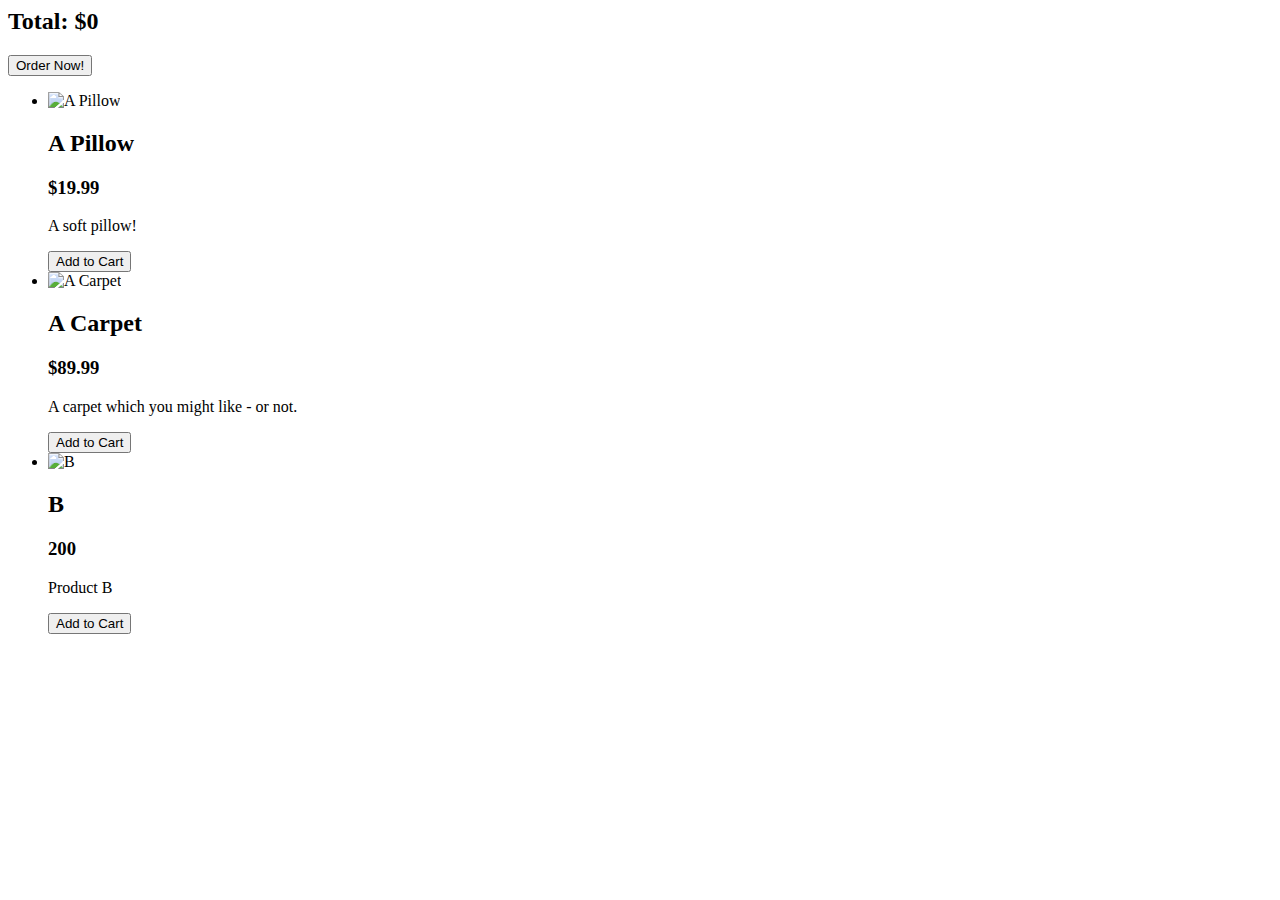
==== static.html @ 6ed29824 "add Step2 - Product Item" ====
<html lang="en">
  <head>
    <meta charset="UTF-8" />
    <meta name="viewport" content="width=device-width, initial-scale=1.0" />
    <meta http-equiv="X-UA-Compatible" content="ie=edge" />
    <title>Mini-Shop</title>
    <link rel="stylesheet" href="assets/styles/app.css" />
    <script src="https://ajax.googleapis.com/ajax/libs/jquery/3.6.4/jquery.min.js"></script>
    <script type="module" src="assets/scripts/app.js" defer></script>
    <link
      href="chrome-extension://idpbkophnbfijcnlffdmmppgnncgappc/css/content.css"
      rel="stylesheet"
      type="text/css"
    />
  </head>
  <body>
    <div id="app">
      <section class="cart">
        <h2>Total: $0</h2>
        <button>Order Now!</button>
      </section>
      <ul class="product-list" id="prod-list">
        <li class="product-item">
          <div>
            <img
              src="https://www.maxpixel.net/static/photo/2x/Soft-Pillow-Green-Decoration-Deco-Snuggle-1241878.jpg"
              alt="A Pillow"
            />
            <div class="product-item__content">
              <h2>A Pillow</h2>
              <h3>$19.99</h3>
              <p>A soft pillow!</p>
              <button>Add to Cart</button>
            </div>
          </div>
        </li>
        <li class="product-item">
          <div>
            <img
              src="https://upload.wikimedia.org/wikipedia/commons/thumb/7/71/Ardabil_Carpet.jpg/397px-Ardabil_Carpet.jpg"
              alt="A Carpet"
            />
            <div class="product-item__content">
              <h2>A Carpet</h2>
              <h3>$89.99</h3>
              <p>A carpet which you might like - or not.</p>
              <button>Add to Cart</button>
            </div>
          </div>
        </li>
      </ul>
    </div>
  </body>
</html>
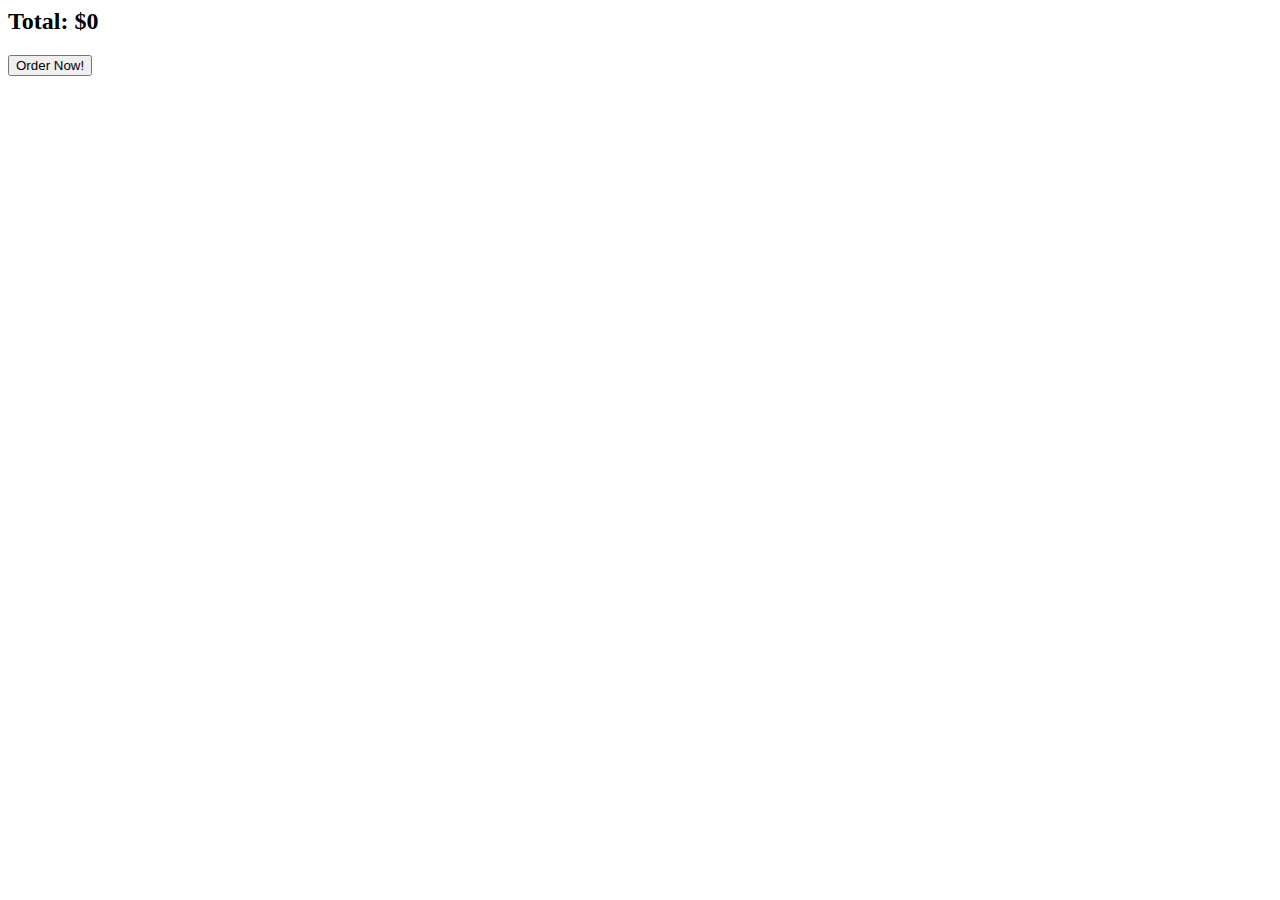
==== commit 63e47725: "add Step3 - Product List" ====
--- a/static.html
+++ b/static.html
@@ -19,36 +19,7 @@
         <h2>Total: $0</h2>
         <button>Order Now!</button>
       </section>
-      <ul class="product-list" id="prod-list">
-        <li class="product-item">
-          <div>
-            <img
-              src="https://www.maxpixel.net/static/photo/2x/Soft-Pillow-Green-Decoration-Deco-Snuggle-1241878.jpg"
-              alt="A Pillow"
-            />
-            <div class="product-item__content">
-              <h2>A Pillow</h2>
-              <h3>$19.99</h3>
-              <p>A soft pillow!</p>
-              <button>Add to Cart</button>
-            </div>
-          </div>
-        </li>
-        <li class="product-item">
-          <div>
-            <img
-              src="https://upload.wikimedia.org/wikipedia/commons/thumb/7/71/Ardabil_Carpet.jpg/397px-Ardabil_Carpet.jpg"
-              alt="A Carpet"
-            />
-            <div class="product-item__content">
-              <h2>A Carpet</h2>
-              <h3>$89.99</h3>
-              <p>A carpet which you might like - or not.</p>
-              <button>Add to Cart</button>
-            </div>
-          </div>
-        </li>
-      </ul>
+      <ul class="product-list" id="prod-list"></ul>
     </div>
   </body>
 </html>
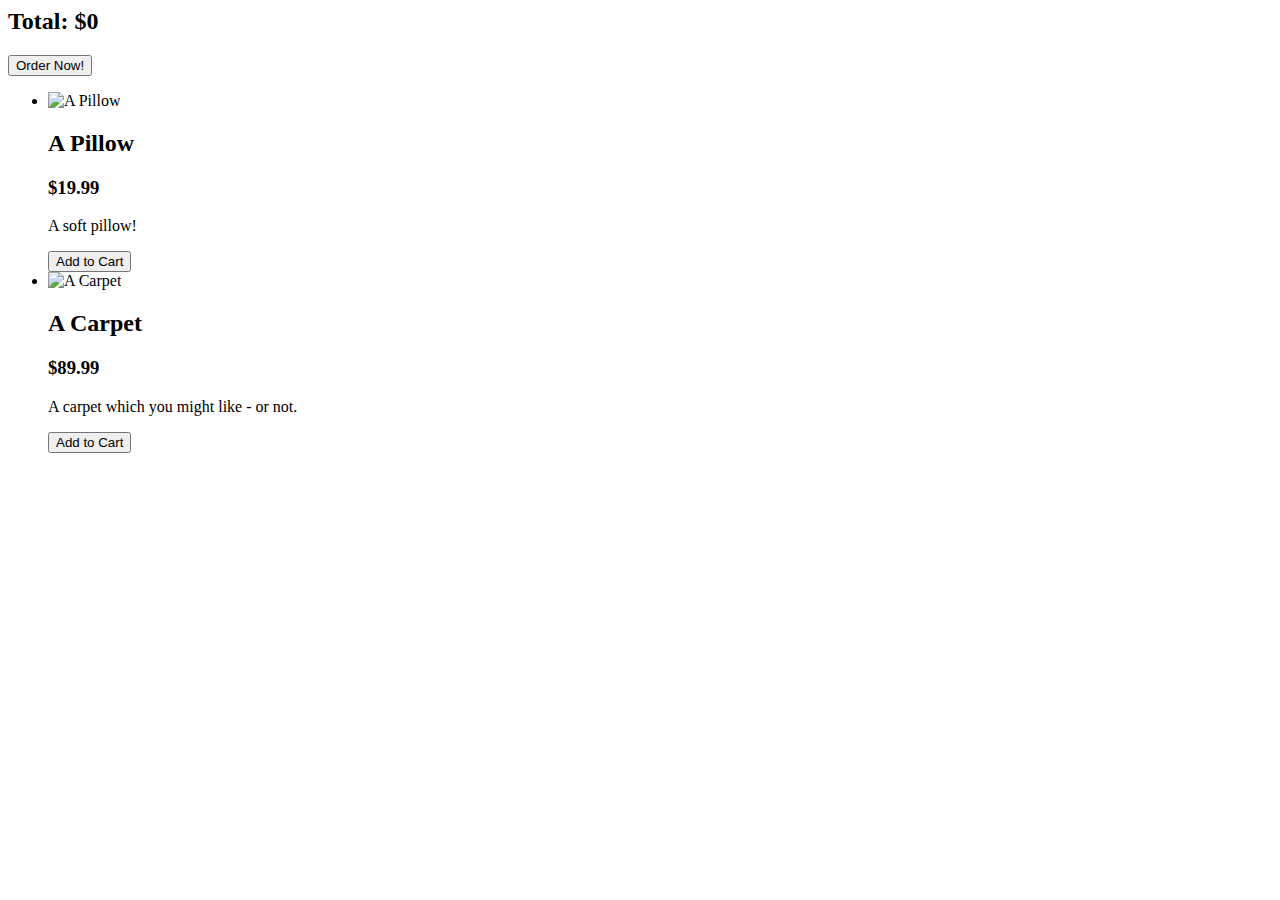
==== commit 0225aa2d: "revert static.html file" ====
--- a/static.html
+++ b/static.html
@@ -5,8 +5,7 @@
     <meta http-equiv="X-UA-Compatible" content="ie=edge" />
     <title>Mini-Shop</title>
     <link rel="stylesheet" href="assets/styles/app.css" />
-    <script src="https://ajax.googleapis.com/ajax/libs/jquery/3.6.4/jquery.min.js"></script>
-    <script type="module" src="assets/scripts/app.js" defer></script>
+    <script src="assets/scripts/app.js" defer=""></script>
     <link
       href="chrome-extension://idpbkophnbfijcnlffdmmppgnncgappc/css/content.css"
       rel="stylesheet"
@@ -19,7 +18,36 @@
         <h2>Total: $0</h2>
         <button>Order Now!</button>
       </section>
-      <ul class="product-list" id="prod-list"></ul>
+      <ul class="product-list" id="prod-list">
+        <li class="product-item">
+          <div>
+            <img
+              src="https://www.maxpixel.net/static/photo/2x/Soft-Pillow-Green-Decoration-Deco-Snuggle-1241878.jpg"
+              alt="A Pillow"
+            />
+            <div class="product-item__content">
+              <h2>A Pillow</h2>
+              <h3>$19.99</h3>
+              <p>A soft pillow!</p>
+              <button>Add to Cart</button>
+            </div>
+          </div>
+        </li>
+        <li class="product-item">
+          <div>
+            <img
+              src="https://upload.wikimedia.org/wikipedia/commons/thumb/7/71/Ardabil_Carpet.jpg/397px-Ardabil_Carpet.jpg"
+              alt="A Carpet"
+            />
+            <div class="product-item__content">
+              <h2>A Carpet</h2>
+              <h3>$89.99</h3>
+              <p>A carpet which you might like - or not.</p>
+              <button>Add to Cart</button>
+            </div>
+          </div>
+        </li>
+      </ul>
     </div>
   </body>
-</html>
+</html>